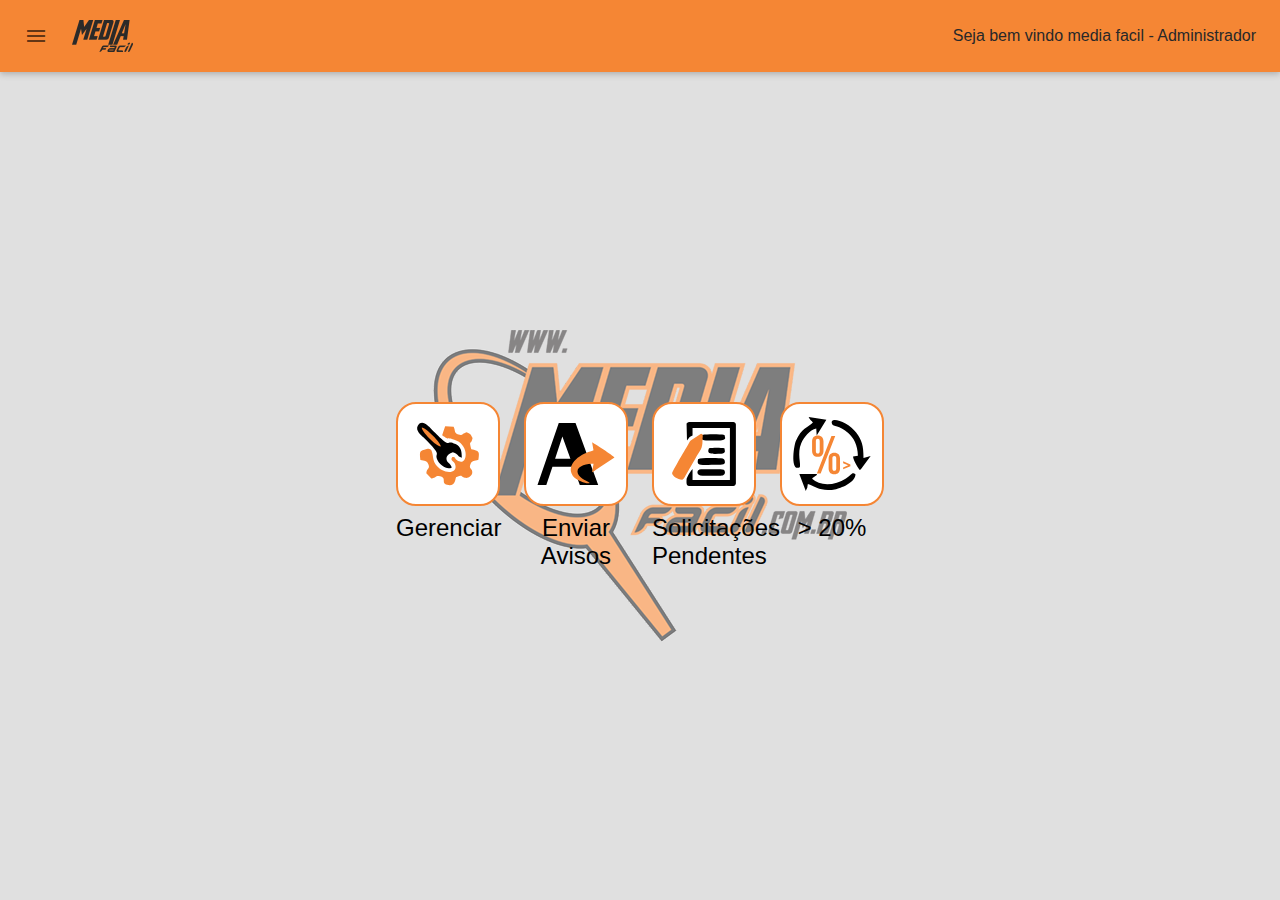
==== index.html @ 885de4d1 "Inicial" ====
<!DOCTYPE html>
<html lang="pt-BR">
<head>
  <meta charset="UTF-8">
  <meta name="viewport" content="width=device-width, initial-scale=1.0">
  <meta http-equiv="X-UA-Compatible" content="ie=edge">
  <title>Media Facil</title>
  <link href="https://fonts.googleapis.com/icon?family=Material+Icons" rel="stylesheet">
  <link rel="stylesheet" href="style.css">
  <!-- Compiled and minified CSS -->
</head>
<body>
  <nav>
    <div class="nav-wrapper primary-color">
      <a id="btn-menu" href="#" class="menu"><i class="material-icons">menu</i></a>
      <img class="logo" src="imagens/logo.png" alt="Logo Media Facil">
      <ul class="right">
        <li class="nav-msg">
          <span class="hide-mobile">Seja bem vindo media facil - </span>
          <span>Administrador</span>
        </li>
      </ul>
    </div>
  </nav>
  <div class="row">
    <aside id="aside-bar" class="hide">
      <ul class="sidenav">
        <li><a href="#!">
          <i class="material-icons">home</i>
          <span class="item-text">Home</span></a>
        </li>
        <li><a class="active" href="#!">
          <i class="material-icons">settings</i>
          <span class="item-text">Gerenciar</span></a>
          <ul class="sidenav nivel-2" id="mobile-demo">
            <li><a href="#!">
              <i class="material-icons">description</i>
              <span class="item-text">Editais</span></a>
            </li>
            <li><a href="#!">
              <i class="material-icons">local_shipping</i>
              <span class="item-text">Fornecedores</span></a>
            </li>
            <li><a href="#!">
              <i class="material-icons">menu_book</i>
              <span class="item-text">Produtos</span></a>
            </li>
            <li><a href="#!">
              <i class="material-icons">domain</i>
              <span class="item-text">Segmentos</span></a>
            </li>
            <li><a href="#!">
              <i class="material-icons">apartment</i>
              <span class="item-text">Unidades</span></a>
            </li>
            <li><a href="#!">
              <i class="material-icons">location_city</i>
              <span class="item-text">Prefeituras</span></a>
            </li>
            <li><a href="#!">
              <i class="material-icons">people</i>
              <span class="item-text">Usuários</span></a>
            </li>
          </ul>
        </li>
        <li><a href="#!">
          <i class="material-icons">priority_high</i>
          <span class="item-text">Solicitações Pendentes</span></a>
        </li>
        <li><a href="#!">
          <i class="material-icons">local_atm</i>
          <span class="item-text">> 20%</span></a>
        </li>
        <li><a href="#!">
          <i class="material-icons">send</i>
          <span class="item-text">Enviar Avisos</span></a>
        </li>
        <li><a href="#!">
          <i class="material-icons">power_settings_new</i>
          <span class="item-text">Sair</span></a>
        </li>
      </ul>
    </aside>
    <main>
      <div class="grid">
        <a class="btn" href="#!">
          <img src="./imagens/gerenciar.svg" alt="Botão Gerenciar">
          <span>Gerenciar</span>
        </a>
        <a class="btn" href="#!">
          <img src="./imagens/enviar-avisos.svg" alt="Botão Enviar Avisos">
          <span>Enviar Avisos</span>
        </a>
        <a class="btn" href="#!">
          <img src="./imagens/solicitacoes-pendentes.svg" alt="Botão Solicitações Pendentes">
          <span>Solicitações Pendentes</span>
        </a>
        <a class="btn" href="#!">
          <img src="./imagens/20-porc.svg" alt="Botão > 20%">
          <span>> 20%</span>
        </a>
      </div>
    </main>
  </div>
  <script src="script.js"></script>
</body>
</html>
---- style.css ----
html, body {
  margin: 0;
  font-family: "Bebas Neue", Arial, sans-serif;
  color: #282829;
  height: 100%;
  background-color: #cccccc;
}

nav {
  height: 72px !important;
  line-height: 72px !important;
  box-shadow: 0 2px 4px -1px rgba(0, 0, 0, .2), 0 4px 5px 0 rgba(0, 0, 0, .14), 0 1px 10px 0 rgba(0, 0, 0, .12);
  
}

nav ul {
  margin: 0;
  list-style: none;
  
}

a.menu {
  width: 72px;
  height: 72px;
  display: flex;
  align-items: center;
  justify-content: center;
  color: #282829;
}

a.menu:hover {
  color: rgba(0,0,0,.6);
}

a.menu:active {
  color: rgba(0,0,0,.4);
}

.primary-color {
  background-color: #f58634;
}

.nav-wrapper {
  display: flex;
  align-items: center;
}

.right {
  flex: 1;
  text-align: end;
  margin: 0 24px;
}

.row {
  display: flex;
  flex-wrap: wrap;
  height: calc(100% - 72px);
}

.sidenav {
  list-style: none;
  padding: 0;
}

a.menu, .sidenav a {
  text-decoration: none !important;
}

.sidenav a {
  text-decoration: none;
  padding: 12px 48px 12px 24px;
  height: 24px;
  display: flex;
  align-items: center;
  border-left: 2px solid transparent;
  color: #282829;
}

.nivel-2 a {
  padding: 12px 48px;
}

.sidenav a:hover,.sidenav .active {
  border-left: 2px solid #f58634;
  color: #f58634;
}

aside {
  background-color: #fafafa;
  box-shadow: 0px 8px 10px -5px rgba(0, 0, 0, 0.2), 0px 16px 24px 2px rgba(0, 0, 0, 0.14), 0px 6px 30px 5px rgba(0, 0, 0, 0.12);
}

main {
  background-image: url(./imagens/background.png);
  background-repeat: no-repeat;
  background-position: center;
  flex: 1;
}

.item-text {
  height: 24px;
  line-height: 28px;
  margin-left: 8px;
}

.btn {
  display: flex;
  align-items: center;
  flex-direction: column;
  margin: 12px;
  text-decoration: none;
}

.btn img {
  height: 100px;
  width: 100px;
  background-color: #fff;
  border-radius: 20px;
  border: 2px solid #f58634;
}

.btn:hover img {
  box-shadow: 0px 0px 20px 1px #f58634;
}

.hide {
  display: none;
}

.grid {
  display: flex;
  flex-wrap: wrap;
  height: 100%;
  justify-content: center;
  align-content: center;
  background-color: rgba(255, 255, 255, .4);
}

.btn span {
  color: #000;
  margin-top: 8px;
  font-size: 1.5em;
  width: 104px;
  text-align: center;
}

@media only screen and (max-width: 480px) {
  .hide-mobile {
    display: none;
  }  
}
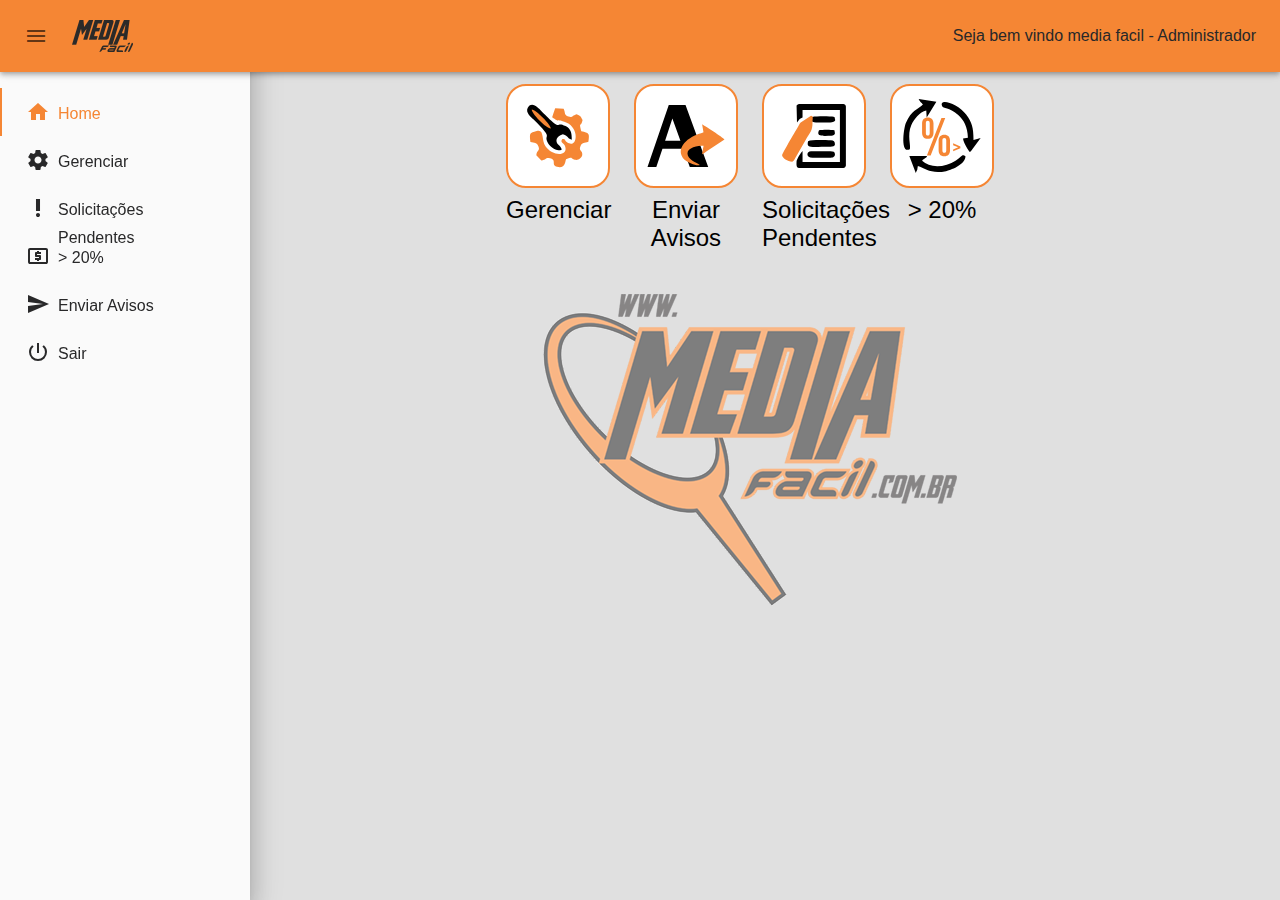
==== commit c772dfa9: "Final" ====
--- a/index.html
+++ b/index.html
@@ -10,7 +10,7 @@
   <!-- Compiled and minified CSS -->
 </head>
 <body>
-  <nav>
+  <nav class="navbar navbar-fixed">
     <div class="nav-wrapper primary-color">
       <a id="btn-menu" href="#" class="menu"><i class="material-icons">menu</i></a>
       <img class="logo" src="imagens/logo.png" alt="Logo Media Facil">
@@ -22,86 +22,85 @@
       </ul>
     </div>
   </nav>
-  <div class="row">
-    <aside id="aside-bar" class="hide">
-      <ul class="sidenav">
-        <li><a href="#!">
-          <i class="material-icons">home</i>
-          <span class="item-text">Home</span></a>
-        </li>
-        <li><a class="active" href="#!">
-          <i class="material-icons">settings</i>
-          <span class="item-text">Gerenciar</span></a>
-          <ul class="sidenav nivel-2" id="mobile-demo">
-            <li><a href="#!">
-              <i class="material-icons">description</i>
-              <span class="item-text">Editais</span></a>
-            </li>
-            <li><a href="#!">
-              <i class="material-icons">local_shipping</i>
-              <span class="item-text">Fornecedores</span></a>
-            </li>
-            <li><a href="#!">
-              <i class="material-icons">menu_book</i>
-              <span class="item-text">Produtos</span></a>
-            </li>
-            <li><a href="#!">
-              <i class="material-icons">domain</i>
-              <span class="item-text">Segmentos</span></a>
-            </li>
-            <li><a href="#!">
-              <i class="material-icons">apartment</i>
-              <span class="item-text">Unidades</span></a>
-            </li>
-            <li><a href="#!">
-              <i class="material-icons">location_city</i>
-              <span class="item-text">Prefeituras</span></a>
-            </li>
-            <li><a href="#!">
-              <i class="material-icons">people</i>
-              <span class="item-text">Usuários</span></a>
-            </li>
-          </ul>
-        </li>
-        <li><a href="#!">
-          <i class="material-icons">priority_high</i>
-          <span class="item-text">Solicitações Pendentes</span></a>
-        </li>
-        <li><a href="#!">
-          <i class="material-icons">local_atm</i>
-          <span class="item-text">> 20%</span></a>
-        </li>
-        <li><a href="#!">
-          <i class="material-icons">send</i>
-          <span class="item-text">Enviar Avisos</span></a>
-        </li>
-        <li><a href="#!">
-          <i class="material-icons">power_settings_new</i>
-          <span class="item-text">Sair</span></a>
-        </li>
-      </ul>
-    </aside>
-    <main>
-      <div class="grid">
-        <a class="btn" href="#!">
-          <img src="./imagens/gerenciar.svg" alt="Botão Gerenciar">
-          <span>Gerenciar</span>
-        </a>
-        <a class="btn" href="#!">
-          <img src="./imagens/enviar-avisos.svg" alt="Botão Enviar Avisos">
-          <span>Enviar Avisos</span>
-        </a>
-        <a class="btn" href="#!">
-          <img src="./imagens/solicitacoes-pendentes.svg" alt="Botão Solicitações Pendentes">
-          <span>Solicitações Pendentes</span>
-        </a>
-        <a class="btn" href="#!">
-          <img src="./imagens/20-porc.svg" alt="Botão > 20%">
-          <span>> 20%</span>
-        </a>
-      </div>
-    </main>
-  </div>
+  <aside id="aside-bar" class="sidebar sidebar-fixed">
+    <ul class="sidenav">
+      <li><a class="active" href="#!">
+        <i class="material-icons">home</i>
+        <span class="item-text">Home</span></a>
+      </li>
+      <li><a href="#!">
+        <i class="material-icons">settings</i>
+        <span class="item-text">Gerenciar</span></a>
+        <!-- <ul class="sidenav nivel-2" id="mobile-demo">
+          <li><a href="#!">
+            <i class="material-icons">description</i>
+            <span class="item-text">Editais</span></a>
+          </li>
+          <li><a href="#!">
+            <i class="material-icons">local_shipping</i>
+            <span class="item-text">Fornecedores</span></a>
+          </li>
+          <li><a href="#!">
+            <i class="material-icons">menu_book</i>
+            <span class="item-text">Produtos</span></a>
+          </li>
+          <li><a href="#!">
+            <i class="material-icons">domain</i>
+            <span class="item-text">Segmentos</span></a>
+          </li>
+          <li><a href="#!">
+            <i class="material-icons">apartment</i>
+            <span class="item-text">Unidades</span></a>
+          </li>
+          <li><a href="#!">
+            <i class="material-icons">location_city</i>
+            <span class="item-text">Prefeituras</span></a>
+          </li>
+          <li><a href="#!">
+            <i class="material-icons">people</i>
+            <span class="item-text">Usuários</span></a>
+          </li>
+        </ul> -->
+      </li>
+      <li><a href="#!">
+        <i class="material-icons">priority_high</i>
+        <span class="item-text">Solicitações Pendentes</span></a>
+      </li>
+      <li><a href="#!">
+        <i class="material-icons">local_atm</i>
+        <span class="item-text">> 20%</span></a>
+      </li>
+      <li><a href="#!">
+        <i class="material-icons">send</i>
+        <span class="item-text">Enviar Avisos</span></a>
+      </li>
+      <li><a href="#!">
+        <i class="material-icons">power_settings_new</i>
+        <span class="item-text">Sair</span></a>
+      </li>
+    </ul>
+  </aside>
+  <main id="main" class="menu-active">
+    <div class="grid">
+      <a class="btn" href="#!">
+        <img src="./imagens/gerenciar.svg" alt="Botão Gerenciar">
+        <span>Gerenciar</span>
+      </a>
+      <a class="btn" href="#!">
+        <img src="./imagens/enviar-avisos.svg" alt="Botão Enviar Avisos">
+        <span>Enviar Avisos</span>
+      </a>
+      <a class="btn" href="#!">
+        <img src="./imagens/solicitacoes-pendentes.svg" alt="Botão Solicitações Pendentes">
+        <span>Solicitações Pendentes</span>
+      </a>
+      <a class="btn" href="#!">
+        <img src="./imagens/20-porc.svg" alt="Botão > 20%">
+        <span>> 20%</span>
+      </a>
+      </a>
+    </div>
+  </main>
   <script src="script.js"></script>
 </body>
 </html>
--- a/style.css
+++ b/style.css
@@ -2,18 +2,24 @@
   margin: 0;
   font-family: "Bebas Neue", Arial, sans-serif;
   color: #282829;
-  height: 100%;
+  height: -webkit-fill-available;
   background-color: #cccccc;
 }
 
-nav {
-  height: 72px !important;
-  line-height: 72px !important;
-  box-shadow: 0 2px 4px -1px rgba(0, 0, 0, .2), 0 4px 5px 0 rgba(0, 0, 0, .14), 0 1px 10px 0 rgba(0, 0, 0, .12);
-  
+.navbar {
+  height: 72px;
+  line-height: 72px;
+  box-shadow: 0 2px 4px -1px rgba(0, 0, 0, .2), 0 4px 5px 0 rgba(0, 0, 0, .14), 0 1px 10px 0 rgba(0, 0, 0, .12);  
 }
 
-nav ul {
+.navbar-fixed {
+  position: fixed;
+  top: 0;
+  width: 100%;
+  z-index: 999;
+}
+
+.navbar ul {
   margin: 0;
   list-style: none;
   
@@ -54,7 +60,7 @@
 .row {
   display: flex;
   flex-wrap: wrap;
-  height: calc(100% - 72px);
+  height: -webkit-fill-available;
 }
 
 .sidenav {
@@ -85,16 +91,23 @@
   color: #f58634;
 }
 
-aside {
-  background-color: #fafafa;
-  box-shadow: 0px 8px 10px -5px rgba(0, 0, 0, 0.2), 0px 16px 24px 2px rgba(0, 0, 0, 0.14), 0px 6px 30px 5px rgba(0, 0, 0, 0.12);
+.nav-msg {
+  padding-right: 24px;
 }
 
 main {
   background-image: url(./imagens/background.png);
   background-repeat: no-repeat;
   background-position: center;
-  flex: 1;
+  height: -webkit-fill-available;
+  transition: margin-left 1s;
+  position: relative;
+  padding-top: 72px;
+}
+
+.menu-hide {
+  width: 0px !important;
+  transition: width 1s;
 }
 
 .item-text {
@@ -128,9 +141,11 @@
 }
 
 .grid {
-  display: flex;
+  /* display: flex; */
+  display: -webkit-box;
+  -webkit-box-pack: center;
   flex-wrap: wrap;
-  height: 100%;
+  height: -webkit-fill-available;
   justify-content: center;
   align-content: center;
   background-color: rgba(255, 255, 255, .4);
@@ -148,4 +163,26 @@
   .hide-mobile {
     display: none;
   }  
+}
+
+@media only screen and (min-width: 481px) {
+  .menu-active {
+    margin-left: 220px;
+    transition: margin-left 1s;
+}
+}
+
+.sidebar {
+  position: fixed;
+  height: -webkit-fill-available;
+  overflow: auto;
+  background-color: #fafafa;
+  box-shadow: 0px 8px 10px -5px rgba(0, 0, 0, 0.2), 0px 16px 24px 2px rgba(0, 0, 0, 0.14), 0px 6px 30px 5px rgba(0, 0, 0, 0.12);
+  width: 250px;
+  transition: width 1s;
+}
+
+.sidebar-fixed {
+  z-index: 998;
+  padding-top: 72px;
 }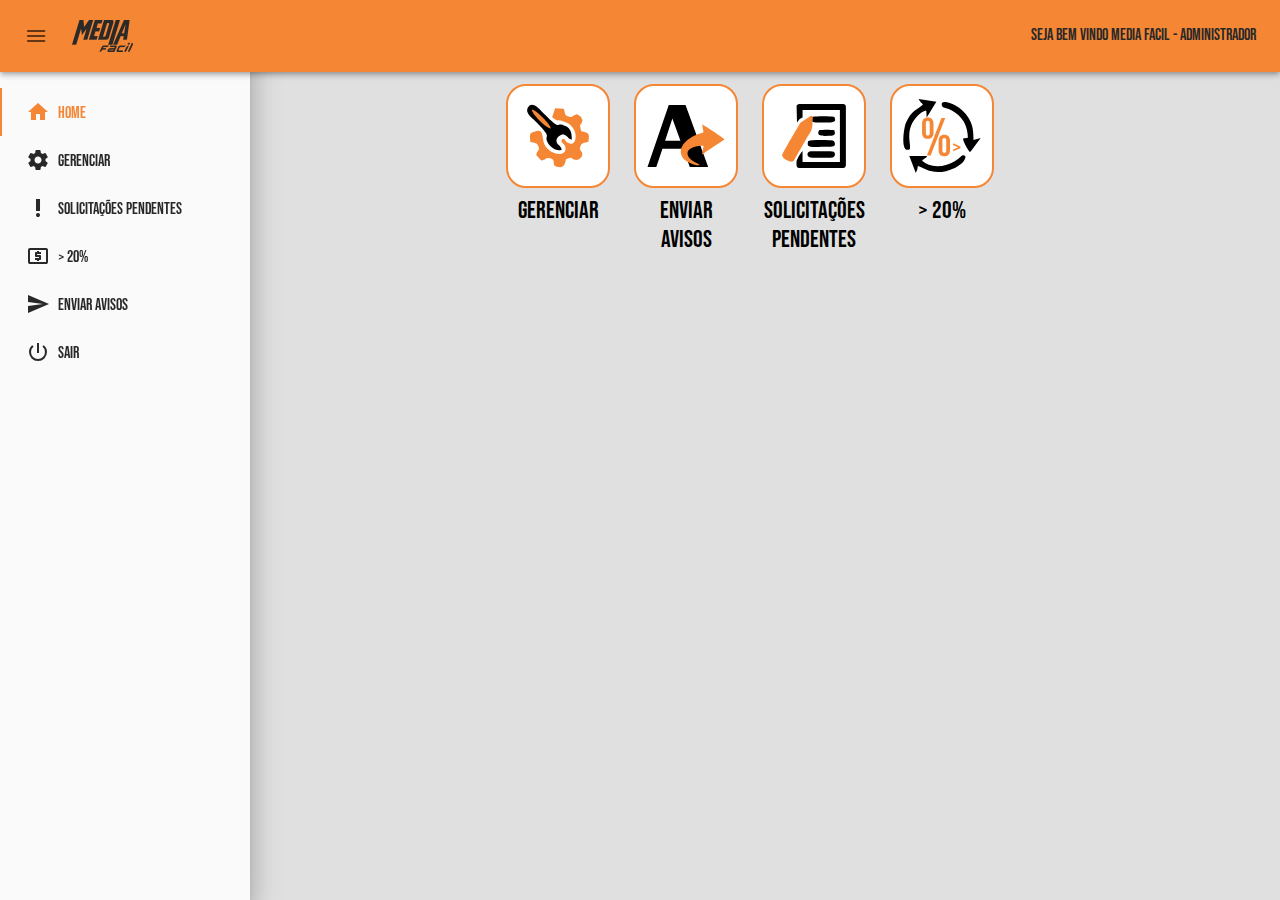
==== commit c4be17d6: "Organizando pastas e add fonte" ====
--- a/index.html
+++ b/index.html
@@ -6,14 +6,14 @@
   <meta http-equiv="X-UA-Compatible" content="ie=edge">
   <title>Media Facil</title>
   <link href="https://fonts.googleapis.com/icon?family=Material+Icons" rel="stylesheet">
-  <link rel="stylesheet" href="style.css">
+  <link rel="stylesheet" href="./resources/css/style.css">
   <!-- Compiled and minified CSS -->
 </head>
 <body>
   <nav class="navbar navbar-fixed">
     <div class="nav-wrapper primary-color">
       <a id="btn-menu" href="#" class="menu"><i class="material-icons">menu</i></a>
-      <img class="logo" src="imagens/logo.png" alt="Logo Media Facil">
+      <img class="logo" src="./resources/images/logo.png" alt="Logo Media Facil">
       <ul class="right">
         <li class="nav-msg">
           <span class="hide-mobile">Seja bem vindo media facil - </span>
@@ -83,25 +83,25 @@
   <main id="main" class="menu-active">
     <div class="grid">
       <a class="btn" href="#!">
-        <img src="./imagens/gerenciar.svg" alt="Botão Gerenciar">
+        <img src="./resources/icons/gerenciar.svg" alt="Botão Gerenciar">
         <span>Gerenciar</span>
       </a>
       <a class="btn" href="#!">
-        <img src="./imagens/enviar-avisos.svg" alt="Botão Enviar Avisos">
+        <img src="./resources/icons/enviar-avisos.svg" alt="Botão Enviar Avisos">
         <span>Enviar Avisos</span>
       </a>
       <a class="btn" href="#!">
-        <img src="./imagens/solicitacoes-pendentes.svg" alt="Botão Solicitações Pendentes">
+        <img src="./resources/icons/solicitacoes-pendentes.svg" alt="Botão Solicitações Pendentes">
         <span>Solicitações Pendentes</span>
       </a>
       <a class="btn" href="#!">
-        <img src="./imagens/20-porc.svg" alt="Botão > 20%">
+        <img src="./resources/icons/20-porc.svg" alt="Botão > 20%">
         <span>> 20%</span>
       </a>
       </a>
     </div>
   </main>
-  <script src="script.js"></script>
+  <script src="./resources/js/script.js/"></script>
 </body>
 </html>
 
--- a/resources/css/style.css
+++ b/resources/css/style.css
@@ -0,0 +1,193 @@
+@font-face {
+  font-family: BebasNeue;
+  src: url(../fonts/BebasNeue.otf);
+}
+
+html, body {
+  margin: 0;
+  font-family: BebasNeue;
+  color: #282829;
+  height: -webkit-fill-available;
+  background-color: #cccccc;
+}
+
+.navbar {
+  height: 72px;
+  line-height: 72px;
+  box-shadow: 0 2px 4px -1px rgba(0, 0, 0, .2), 0 4px 5px 0 rgba(0, 0, 0, .14), 0 1px 10px 0 rgba(0, 0, 0, .12);  
+}
+
+.navbar-fixed {
+  position: fixed;
+  top: 0;
+  width: 100%;
+  z-index: 999;
+}
+
+.navbar ul {
+  margin: 0;
+  list-style: none;
+  
+}
+
+a.menu {
+  width: 72px;
+  height: 72px;
+  display: flex;
+  align-items: center;
+  justify-content: center;
+  color: #282829;
+}
+
+a.menu:hover {
+  color: rgba(0,0,0,.6);
+}
+
+a.menu:active {
+  color: rgba(0,0,0,.4);
+}
+
+.primary-color {
+  background-color: #f58634;
+}
+
+.nav-wrapper {
+  display: flex;
+  align-items: center;
+}
+
+.right {
+  flex: 1;
+  text-align: end;
+  margin: 0 24px;
+}
+
+.row {
+  display: flex;
+  flex-wrap: wrap;
+  height: -webkit-fill-available;
+}
+
+.sidenav {
+  list-style: none;
+  padding: 0;
+}
+
+a.menu, .sidenav a {
+  text-decoration: none !important;
+}
+
+.sidenav a {
+  text-decoration: none;
+  padding: 12px 48px 12px 24px;
+  height: 24px;
+  display: flex;
+  align-items: center;
+  border-left: 2px solid transparent;
+  color: #282829;
+}
+
+.nivel-2 a {
+  padding: 12px 48px;
+}
+
+.sidenav a:hover,.sidenav .active {
+  border-left: 2px solid #f58634;
+  color: #f58634;
+}
+
+.nav-msg {
+  padding-right: 24px;
+}
+
+main {
+  background-image: url(./imagens/background.png);
+  background-repeat: no-repeat;
+  background-position: center;
+  height: -webkit-fill-available;
+  transition: margin-left 1s;
+  position: relative;
+  padding-top: 72px;
+}
+
+.menu-hide {
+  width: 0px !important;
+  transition: width 1s;
+}
+
+.item-text {
+  height: 24px;
+  line-height: 28px;
+  margin-left: 8px;
+}
+
+.btn {
+  display: flex;
+  align-items: center;
+  flex-direction: column;
+  margin: 12px;
+  text-decoration: none;
+}
+
+.btn img {
+  height: 100px;
+  width: 100px;
+  background-color: #fff;
+  border-radius: 20px;
+  border: 2px solid #f58634;
+}
+
+.btn:hover img {
+  box-shadow: 0px 0px 20px 1px #f58634;
+}
+
+.hide {
+  display: none;
+}
+
+.grid {
+  /* display: flex; */
+  display: -webkit-box;
+  -webkit-box-pack: center;
+  flex-wrap: wrap;
+  height: -webkit-fill-available;
+  justify-content: center;
+  align-content: center;
+  background-color: rgba(255, 255, 255, .4);
+}
+
+.btn span {
+  color: #000;
+  margin-top: 8px;
+  font-size: 1.5em;
+  width: 104px;
+  text-align: center;
+}
+
+@media only screen and (max-width: 480px) {
+  .hide-mobile {
+    display: none;
+  }  
+}
+
+@media only screen and (min-width: 481px) {
+  .menu-active {
+    margin-left: 220px;
+    transition: margin-left 1s;
+}
+}
+
+.sidebar {
+  position: fixed;
+  height: -webkit-fill-available;
+  overflow: auto;
+  background-color: #fafafa;
+  box-shadow: 0px 8px 10px -5px rgba(0, 0, 0, 0.2), 0px 16px 24px 2px rgba(0, 0, 0, 0.14), 0px 6px 30px 5px rgba(0, 0, 0, 0.12);
+  width: 250px;
+  transition: width 1s;
+}
+
+.sidebar-fixed {
+  z-index: 998;
+  padding-top: 72px;
+}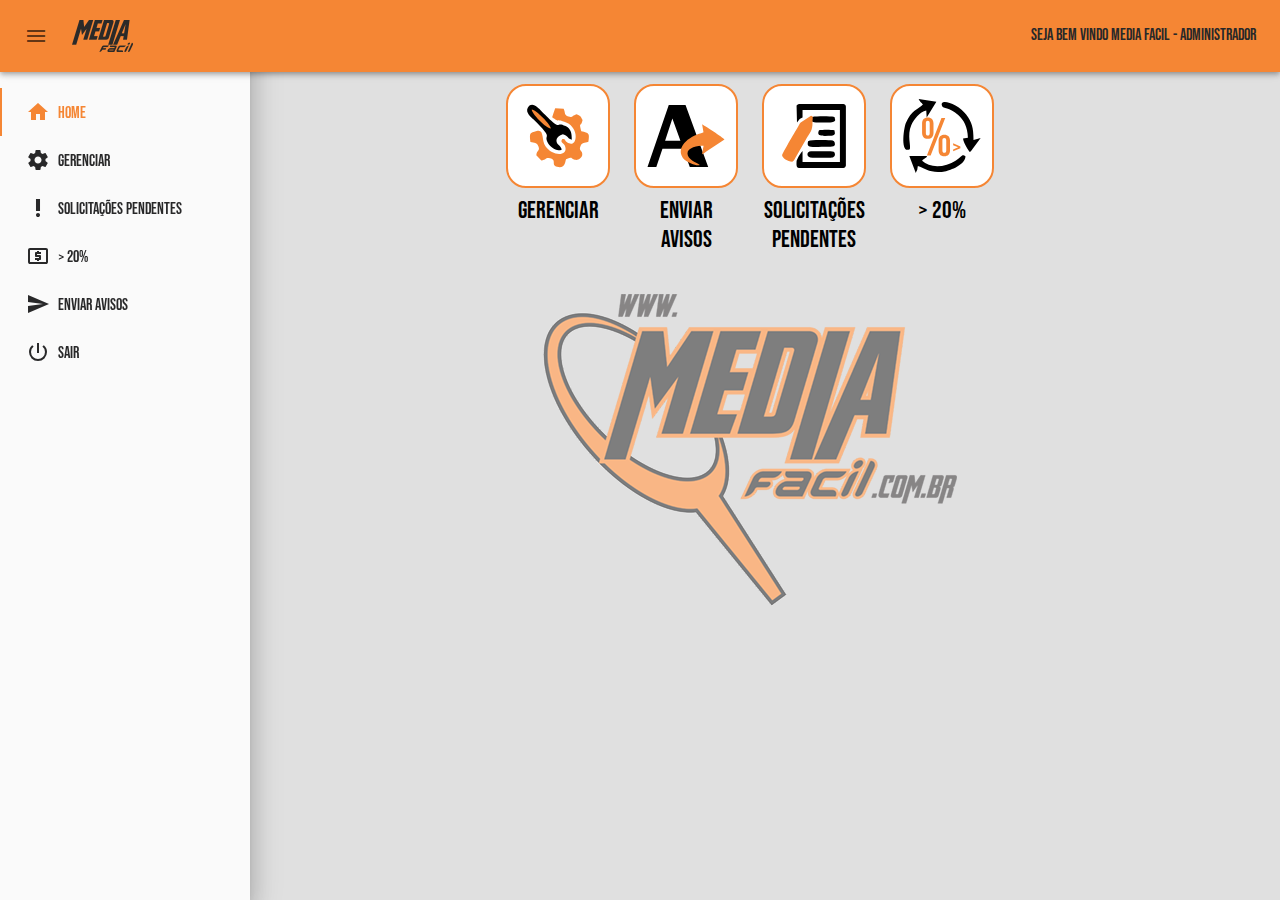
==== commit 81411c88: "Ajustando errors" ====
--- a/index.html
+++ b/index.html
@@ -101,7 +101,7 @@
       </a>
     </div>
   </main>
-  <script src="./resources/js/script.js/"></script>
+  <script src="./resources/js/script.js"></script>
 </body>
 </html>
 
--- a/resources/css/style.css
+++ b/resources/css/style.css
@@ -101,7 +101,7 @@
 }
 
 main {
-  background-image: url(./imagens/background.png);
+  background-image: url(../images/background.png);
   background-repeat: no-repeat;
   background-position: center;
   height: -webkit-fill-available;
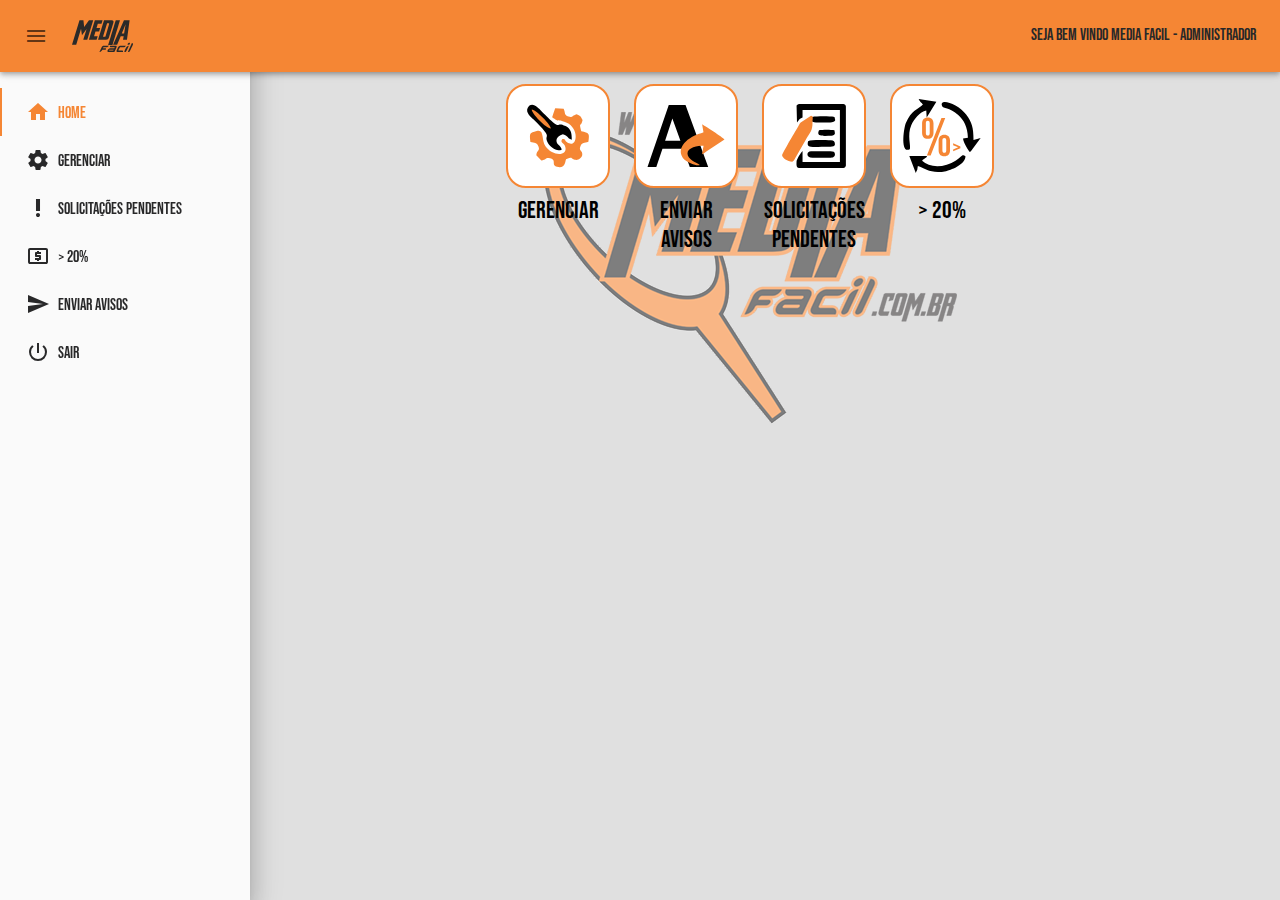
==== commit 226d1b9e: "Logo.svg" ====
--- a/index.html
+++ b/index.html
@@ -13,7 +13,7 @@
   <nav class="navbar navbar-fixed">
     <div class="nav-wrapper primary-color">
       <a id="btn-menu" href="#" class="menu"><i class="material-icons">menu</i></a>
-      <img class="logo" src="./resources/images/logo.png" alt="Logo Media Facil">
+      <img class="logo" src="./resources/images/logo.svg" alt="Logo Media Facil">
       <ul class="right">
         <li class="nav-msg">
           <span class="hide-mobile">Seja bem vindo media facil - </span>
--- a/resources/css/style.css
+++ b/resources/css/style.css
@@ -7,8 +7,13 @@
   margin: 0;
   font-family: BebasNeue;
   color: #282829;
+	height: 100%;
   height: -webkit-fill-available;
   background-color: #cccccc;
+}
+
+.logo {
+  height: 32px;
 }
 
 .navbar {
@@ -65,6 +70,7 @@
 .row {
   display: flex;
   flex-wrap: wrap;
+	height: 100%;
   height: -webkit-fill-available;
 }
 
@@ -103,7 +109,8 @@
 main {
   background-image: url(../images/background.png);
   background-repeat: no-repeat;
-  background-position: center;
+  background-position: top;
+	height: 100%;
   height: -webkit-fill-available;
   transition: margin-left 1s;
   position: relative;
@@ -150,6 +157,7 @@
   display: -webkit-box;
   -webkit-box-pack: center;
   flex-wrap: wrap;
+	height: 100%;
   height: -webkit-fill-available;
   justify-content: center;
   align-content: center;
@@ -174,11 +182,12 @@
   .menu-active {
     margin-left: 220px;
     transition: margin-left 1s;
-}
+  }
 }
 
 .sidebar {
   position: fixed;
+	height: 100%;
   height: -webkit-fill-available;
   overflow: auto;
   background-color: #fafafa;
@@ -190,4 +199,4 @@
 .sidebar-fixed {
   z-index: 998;
   padding-top: 72px;
-}+}
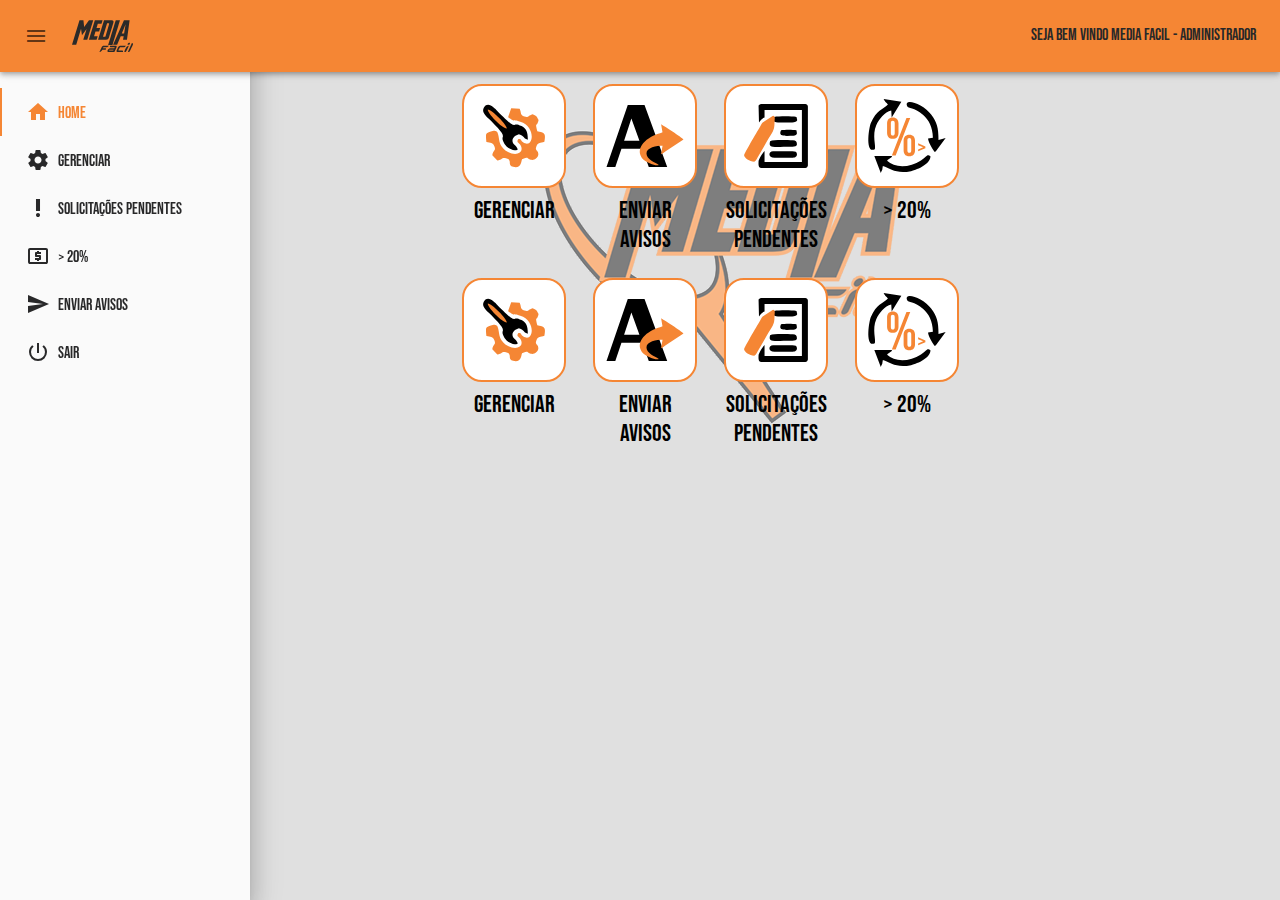
==== commit 5db2d471: "ajustando row buttons" ====
--- a/index.html
+++ b/index.html
@@ -1,107 +1,124 @@
-<!DOCTYPE html>
-<html lang="pt-BR">
-<head>
-  <meta charset="UTF-8">
-  <meta name="viewport" content="width=device-width, initial-scale=1.0">
-  <meta http-equiv="X-UA-Compatible" content="ie=edge">
-  <title>Media Facil</title>
-  <link href="https://fonts.googleapis.com/icon?family=Material+Icons" rel="stylesheet">
-  <link rel="stylesheet" href="./resources/css/style.css">
-  <!-- Compiled and minified CSS -->
-</head>
-<body>
-  <nav class="navbar navbar-fixed">
-    <div class="nav-wrapper primary-color">
-      <a id="btn-menu" href="#" class="menu"><i class="material-icons">menu</i></a>
-      <img class="logo" src="./resources/images/logo.svg" alt="Logo Media Facil">
-      <ul class="right">
-        <li class="nav-msg">
-          <span class="hide-mobile">Seja bem vindo media facil - </span>
-          <span>Administrador</span>
-        </li>
-      </ul>
-    </div>
-  </nav>
-  <aside id="aside-bar" class="sidebar sidebar-fixed">
-    <ul class="sidenav">
-      <li><a class="active" href="#!">
-        <i class="material-icons">home</i>
-        <span class="item-text">Home</span></a>
-      </li>
-      <li><a href="#!">
-        <i class="material-icons">settings</i>
-        <span class="item-text">Gerenciar</span></a>
-        <!-- <ul class="sidenav nivel-2" id="mobile-demo">
-          <li><a href="#!">
-            <i class="material-icons">description</i>
-            <span class="item-text">Editais</span></a>
-          </li>
-          <li><a href="#!">
-            <i class="material-icons">local_shipping</i>
-            <span class="item-text">Fornecedores</span></a>
-          </li>
-          <li><a href="#!">
-            <i class="material-icons">menu_book</i>
-            <span class="item-text">Produtos</span></a>
-          </li>
-          <li><a href="#!">
-            <i class="material-icons">domain</i>
-            <span class="item-text">Segmentos</span></a>
-          </li>
-          <li><a href="#!">
-            <i class="material-icons">apartment</i>
-            <span class="item-text">Unidades</span></a>
-          </li>
-          <li><a href="#!">
-            <i class="material-icons">location_city</i>
-            <span class="item-text">Prefeituras</span></a>
-          </li>
-          <li><a href="#!">
-            <i class="material-icons">people</i>
-            <span class="item-text">Usuários</span></a>
-          </li>
-        </ul> -->
-      </li>
-      <li><a href="#!">
-        <i class="material-icons">priority_high</i>
-        <span class="item-text">Solicitações Pendentes</span></a>
-      </li>
-      <li><a href="#!">
-        <i class="material-icons">local_atm</i>
-        <span class="item-text">> 20%</span></a>
-      </li>
-      <li><a href="#!">
-        <i class="material-icons">send</i>
-        <span class="item-text">Enviar Avisos</span></a>
-      </li>
-      <li><a href="#!">
-        <i class="material-icons">power_settings_new</i>
-        <span class="item-text">Sair</span></a>
-      </li>
-    </ul>
-  </aside>
-  <main id="main" class="menu-active">
-    <div class="grid">
-      <a class="btn" href="#!">
-        <img src="./resources/icons/gerenciar.svg" alt="Botão Gerenciar">
-        <span>Gerenciar</span>
-      </a>
-      <a class="btn" href="#!">
-        <img src="./resources/icons/enviar-avisos.svg" alt="Botão Enviar Avisos">
-        <span>Enviar Avisos</span>
-      </a>
-      <a class="btn" href="#!">
-        <img src="./resources/icons/solicitacoes-pendentes.svg" alt="Botão Solicitações Pendentes">
-        <span>Solicitações Pendentes</span>
-      </a>
-      <a class="btn" href="#!">
-        <img src="./resources/icons/20-porc.svg" alt="Botão > 20%">
-        <span>> 20%</span>
-      </a>
-      </a>
-    </div>
-  </main>
-  <script src="./resources/js/script.js"></script>
-</body>
-</html>
-
+<!DOCTYPE html>
+<html lang="pt-BR">
+<head>
+  <meta charset="UTF-8">
+  <meta name="viewport" content="width=device-width, initial-scale=1.0">
+  <meta http-equiv="X-UA-Compatible" content="ie=edge">
+  <title>Media Facil</title>
+  <link href="https://fonts.googleapis.com/icon?family=Material+Icons" rel="stylesheet">
+  <link rel="stylesheet" href="./resources/css/style.css">
+  <!-- Compiled and minified CSS -->
+</head>
+<body>
+  <nav class="navbar navbar-fixed">
+    <div class="nav-wrapper primary-color">
+      <a id="btn-menu" href="#" class="menu"><i class="material-icons">menu</i></a>
+      <img class="logo" src="./resources/images/logo.svg" alt="Logo Media Facil">
+      <ul class="right">
+        <li class="nav-msg">
+          <span class="hide-mobile">Seja bem vindo media facil - </span>
+          <span>Administrador</span>
+        </li>
+      </ul>
+    </div>
+  </nav>
+  <aside id="aside-bar" class="sidebar sidebar-fixed">
+    <ul class="sidenav">
+      <li><a class="active" href="#!">
+        <i class="material-icons">home</i>
+        <span class="item-text">Home</span></a>
+      </li>
+      <li><a href="#!">
+        <i class="material-icons">settings</i>
+        <span class="item-text">Gerenciar</span></a>
+        <!-- <ul class="sidenav nivel-2" id="mobile-demo">
+          <li><a href="#!">
+            <i class="material-icons">description</i>
+            <span class="item-text">Editais</span></a>
+          </li>
+          <li><a href="#!">
+            <i class="material-icons">local_shipping</i>
+            <span class="item-text">Fornecedores</span></a>
+          </li>
+          <li><a href="#!">
+            <i class="material-icons">menu_book</i>
+            <span class="item-text">Produtos</span></a>
+          </li>
+          <li><a href="#!">
+            <i class="material-icons">domain</i>
+            <span class="item-text">Segmentos</span></a>
+          </li>
+          <li><a href="#!">
+            <i class="material-icons">apartment</i>
+            <span class="item-text">Unidades</span></a>
+          </li>
+          <li><a href="#!">
+            <i class="material-icons">location_city</i>
+            <span class="item-text">Prefeituras</span></a>
+          </li>
+          <li><a href="#!">
+            <i class="material-icons">people</i>
+            <span class="item-text">Usuários</span></a>
+          </li>
+        </ul> -->
+      </li>
+      <li><a href="#!">
+        <i class="material-icons">priority_high</i>
+        <span class="item-text">Solicitações Pendentes</span></a>
+      </li>
+      <li><a href="#!">
+        <i class="material-icons">local_atm</i>
+        <span class="item-text">> 20%</span></a>
+      </li>
+      <li><a href="#!">
+        <i class="material-icons">send</i>
+        <span class="item-text">Enviar Avisos</span></a>
+      </li>
+      <li><a href="#!">
+        <i class="material-icons">power_settings_new</i>
+        <span class="item-text">Sair</span></a>
+      </li>
+    </ul>
+  </aside>
+  <main id="main" class="menu-active">
+    <div class="grid">
+      <div class="line">
+        <a class="btn" href="#!">
+          <img src="./resources/icons/gerenciar.svg" alt="Botão Gerenciar">
+          <span>Gerenciar</span>
+        </a>
+        <a class="btn" href="#!">
+          <img src="./resources/icons/enviar-avisos.svg" alt="Botão Enviar Avisos">
+          <span>Enviar Avisos</span>
+        </a>
+        <a class="btn" href="#!">
+          <img src="./resources/icons/solicitacoes-pendentes.svg" alt="Botão Solicitações Pendentes">
+          <span>Solicitações Pendentes</span>
+        </a>
+        <a class="btn" href="#!">
+          <img src="./resources/icons/20-porc.svg" alt="Botão > 20%">
+          <span>> 20%</span>
+        </a>
+        <a class="btn" href="#!">
+          <img src="./resources/icons/gerenciar.svg" alt="Botão Gerenciar">
+          <span>Gerenciar</span>
+        </a>
+        <a class="btn" href="#!">
+          <img src="./resources/icons/enviar-avisos.svg" alt="Botão Enviar Avisos">
+          <span>Enviar Avisos</span>
+        </a>
+        <a class="btn" href="#!">
+          <img src="./resources/icons/solicitacoes-pendentes.svg" alt="Botão Solicitações Pendentes">
+          <span>Solicitações Pendentes</span>
+        </a>
+        <a class="btn" href="#!">
+          <img src="./resources/icons/20-porc.svg" alt="Botão > 20%">
+          <span>> 20%</span>
+        </a>
+      </div>
+    </div>
+  </main>
+  <script src="./resources/js/script.js"></script>
+</body>
+</html>
+
--- a/resources/css/style.css
+++ b/resources/css/style.css
@@ -1,202 +1,205 @@
-@font-face {
-  font-family: BebasNeue;
-  src: url(../fonts/BebasNeue.otf);
-}
-
-html, body {
-  margin: 0;
-  font-family: BebasNeue;
-  color: #282829;
-	height: 100%;
-  height: -webkit-fill-available;
-  background-color: #cccccc;
-}
-
-.logo {
-  height: 32px;
-}
-
-.navbar {
-  height: 72px;
-  line-height: 72px;
-  box-shadow: 0 2px 4px -1px rgba(0, 0, 0, .2), 0 4px 5px 0 rgba(0, 0, 0, .14), 0 1px 10px 0 rgba(0, 0, 0, .12);  
-}
-
-.navbar-fixed {
-  position: fixed;
-  top: 0;
-  width: 100%;
-  z-index: 999;
-}
-
-.navbar ul {
-  margin: 0;
-  list-style: none;
-  
-}
-
-a.menu {
-  width: 72px;
-  height: 72px;
-  display: flex;
-  align-items: center;
-  justify-content: center;
-  color: #282829;
-}
-
-a.menu:hover {
-  color: rgba(0,0,0,.6);
-}
-
-a.menu:active {
-  color: rgba(0,0,0,.4);
-}
-
-.primary-color {
-  background-color: #f58634;
-}
-
-.nav-wrapper {
-  display: flex;
-  align-items: center;
-}
-
-.right {
-  flex: 1;
-  text-align: end;
-  margin: 0 24px;
-}
-
-.row {
-  display: flex;
-  flex-wrap: wrap;
-	height: 100%;
-  height: -webkit-fill-available;
-}
-
-.sidenav {
-  list-style: none;
-  padding: 0;
-}
-
-a.menu, .sidenav a {
-  text-decoration: none !important;
-}
-
-.sidenav a {
-  text-decoration: none;
-  padding: 12px 48px 12px 24px;
-  height: 24px;
-  display: flex;
-  align-items: center;
-  border-left: 2px solid transparent;
-  color: #282829;
-}
-
-.nivel-2 a {
-  padding: 12px 48px;
-}
-
-.sidenav a:hover,.sidenav .active {
-  border-left: 2px solid #f58634;
-  color: #f58634;
-}
-
-.nav-msg {
-  padding-right: 24px;
-}
-
-main {
-  background-image: url(../images/background.png);
-  background-repeat: no-repeat;
-  background-position: top;
-	height: 100%;
-  height: -webkit-fill-available;
-  transition: margin-left 1s;
-  position: relative;
-  padding-top: 72px;
-}
-
-.menu-hide {
-  width: 0px !important;
-  transition: width 1s;
-}
-
-.item-text {
-  height: 24px;
-  line-height: 28px;
-  margin-left: 8px;
-}
-
-.btn {
-  display: flex;
-  align-items: center;
-  flex-direction: column;
-  margin: 12px;
-  text-decoration: none;
-}
-
-.btn img {
-  height: 100px;
-  width: 100px;
-  background-color: #fff;
-  border-radius: 20px;
-  border: 2px solid #f58634;
-}
-
-.btn:hover img {
-  box-shadow: 0px 0px 20px 1px #f58634;
-}
-
-.hide {
-  display: none;
-}
-
-.grid {
-  /* display: flex; */
-  display: -webkit-box;
-  -webkit-box-pack: center;
-  flex-wrap: wrap;
-	height: 100%;
-  height: -webkit-fill-available;
-  justify-content: center;
-  align-content: center;
-  background-color: rgba(255, 255, 255, .4);
-}
-
-.btn span {
-  color: #000;
-  margin-top: 8px;
-  font-size: 1.5em;
-  width: 104px;
-  text-align: center;
-}
-
-@media only screen and (max-width: 480px) {
-  .hide-mobile {
-    display: none;
-  }  
-}
-
-@media only screen and (min-width: 481px) {
-  .menu-active {
-    margin-left: 220px;
-    transition: margin-left 1s;
-  }
-}
-
-.sidebar {
-  position: fixed;
-	height: 100%;
-  height: -webkit-fill-available;
-  overflow: auto;
-  background-color: #fafafa;
-  box-shadow: 0px 8px 10px -5px rgba(0, 0, 0, 0.2), 0px 16px 24px 2px rgba(0, 0, 0, 0.14), 0px 6px 30px 5px rgba(0, 0, 0, 0.12);
-  width: 250px;
-  transition: width 1s;
-}
-
-.sidebar-fixed {
-  z-index: 998;
-  padding-top: 72px;
-}
+@font-face {
+  font-family: BebasNeue;
+  src: url(../fonts/BebasNeue.otf);
+}
+
+html, body {
+  margin: 0;
+  font-family: BebasNeue;
+  color: #282829;
+	height: 100%;
+  height: -webkit-fill-available;
+  background-color: #cccccc;
+}
+
+.logo {
+  height: 32px;
+}
+
+.navbar {
+  height: 72px;
+  line-height: 72px;
+  box-shadow: 0 2px 4px -1px rgba(0, 0, 0, .2), 0 4px 5px 0 rgba(0, 0, 0, .14), 0 1px 10px 0 rgba(0, 0, 0, .12);  
+}
+
+.navbar-fixed {
+  position: fixed;
+  top: 0;
+  width: 100%;
+  z-index: 999;
+}
+
+.navbar ul {
+  margin: 0;
+  list-style: none;
+  
+}
+
+a.menu {
+  width: 72px;
+  height: 72px;
+  display: flex;
+  align-items: center;
+  justify-content: center;
+  color: #282829;
+}
+
+a.menu:hover {
+  color: rgba(0,0,0,.6);
+}
+
+a.menu:active {
+  color: rgba(0,0,0,.4);
+}
+
+.primary-color {
+  background-color: #f58634;
+}
+
+.nav-wrapper {
+  display: flex;
+  align-items: center;
+}
+
+.right {
+  flex: 1;
+  text-align: end;
+  margin: 0 24px;
+}
+
+.row {
+  display: flex;
+  flex-wrap: wrap;
+	height: 100%;
+  height: -webkit-fill-available;
+}
+
+.sidenav {
+  list-style: none;
+  padding: 0;
+}
+
+a.menu, .sidenav a {
+  text-decoration: none !important;
+}
+
+.sidenav a {
+  text-decoration: none;
+  padding: 12px 48px 12px 24px;
+  height: 24px;
+  display: flex;
+  align-items: center;
+  border-left: 2px solid transparent;
+  color: #282829;
+}
+
+.nivel-2 a {
+  padding: 12px 48px;
+}
+
+.sidenav a:hover,.sidenav .active {
+  border-left: 2px solid #f58634;
+  color: #f58634;
+}
+
+.nav-msg {
+  padding-right: 24px;
+}
+
+main {
+  background-image: url(../images/background.png);
+  background-repeat: no-repeat;
+  background-position: top;
+	height: 100%;
+  height: -webkit-fill-available;
+  transition: margin-left 1s;
+  position: relative;
+  padding-top: 72px;
+}
+
+.menu-hide {
+  width: 0px !important;
+  transition: width 1s;
+}
+
+.item-text {
+  height: 24px;
+  line-height: 28px;
+  margin-left: 8px;
+}
+
+.btn {
+  display: inline-flex;
+  align-items: center;
+  flex-direction: column;
+  margin: 12px;
+  text-decoration: none;
+}
+
+.btn img {
+  height: 100px;
+  width: 100px;
+  background-color: #fff;
+  border-radius: 20px;
+  border: 2px solid #f58634;
+}
+
+.btn:hover img {
+  box-shadow: 0px 0px 20px 1px #f58634;
+}
+
+.hide {
+  display: none;
+}
+
+.grid {
+  display: -webkit-box;
+  -webkit-box-pack: center;
+  flex-wrap: wrap;
+	height: 100%;
+  height: -webkit-fill-available;
+  justify-content: center;
+  align-content: center;
+  background-color: rgba(255, 255, 255, .4);
+}
+
+.btn span {
+  color: #000;
+  margin-top: 8px;
+  font-size: 1.5em;
+  width: 104px;
+  text-align: center;
+}
+
+@media only screen and (max-width: 480px) {
+  .hide-mobile {
+    display: none;
+  }  
+}
+
+@media only screen and (min-width: 481px) {
+  .menu-active {
+    margin-left: 220px;
+    transition: margin-left 1s;
+  }
+}
+
+.sidebar {
+  position: fixed;
+	height: 100%;
+  height: -webkit-fill-available;
+  overflow: auto;
+  background-color: #fafafa;
+  box-shadow: 0px 8px 10px -5px rgba(0, 0, 0, 0.2), 0px 16px 24px 2px rgba(0, 0, 0, 0.14), 0px 6px 30px 5px rgba(0, 0, 0, 0.12);
+  width: 250px;
+  transition: width 1s;
+}
+
+.sidebar-fixed {
+  z-index: 998;
+  padding-top: 72px;
+}
+
+.line {
+  max-width: 600px;
+}